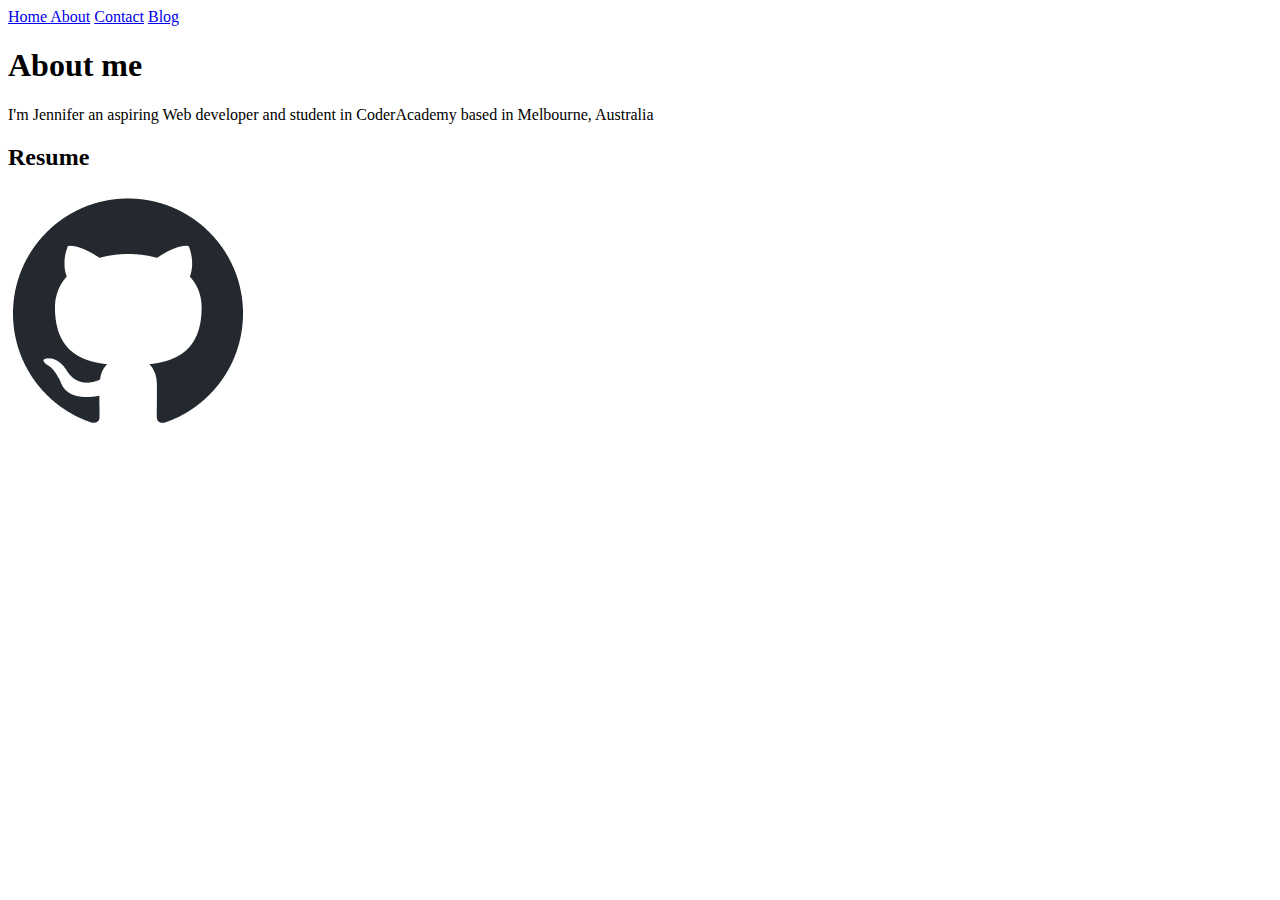
==== pages/about.html @ c4465c80 "html update" ====
<!DOCTYPE html>
<html lang="en">
<head>
    <meta charset="UTF-8">
    <meta http-equiv="X-UA-Compatible" content="IE=edge">
    <meta name="viewport" content="width=device-width, initial-scale=1.0">
    <title>About</title>

   
    <link rel="stylesheet" type="text/css" href="../styles/pages/blog.css">

</head>
<body>
    <nav class="nav-bar">
     <a href="../index.html">Home </a>
     <a href="./about.html"> About</a>
     <a href="./contacts.html">Contact</a>
     <a href="./blog.html"> Blog</a>
            </nav>     
        <header> <h1> About me </h1> </header>

        <p> I'm Jennifer an aspiring Web developer and student in CoderAcademy based in Melbourne, Australia </p>
      <!-- nav bar to be used across the site in all views-->

        <h2> Resume </h2>
        <link href="resume.pdf">

        <div class="github">
            <a href="https://github.com/">
                <img src="/images/github-mark.png" alt="github">
</body>
</html>
---- styles/pages/blog.css ----
/*# sourceMappingURL=blog.css.map */

.paragraph {
    inline-size: 120px;
}
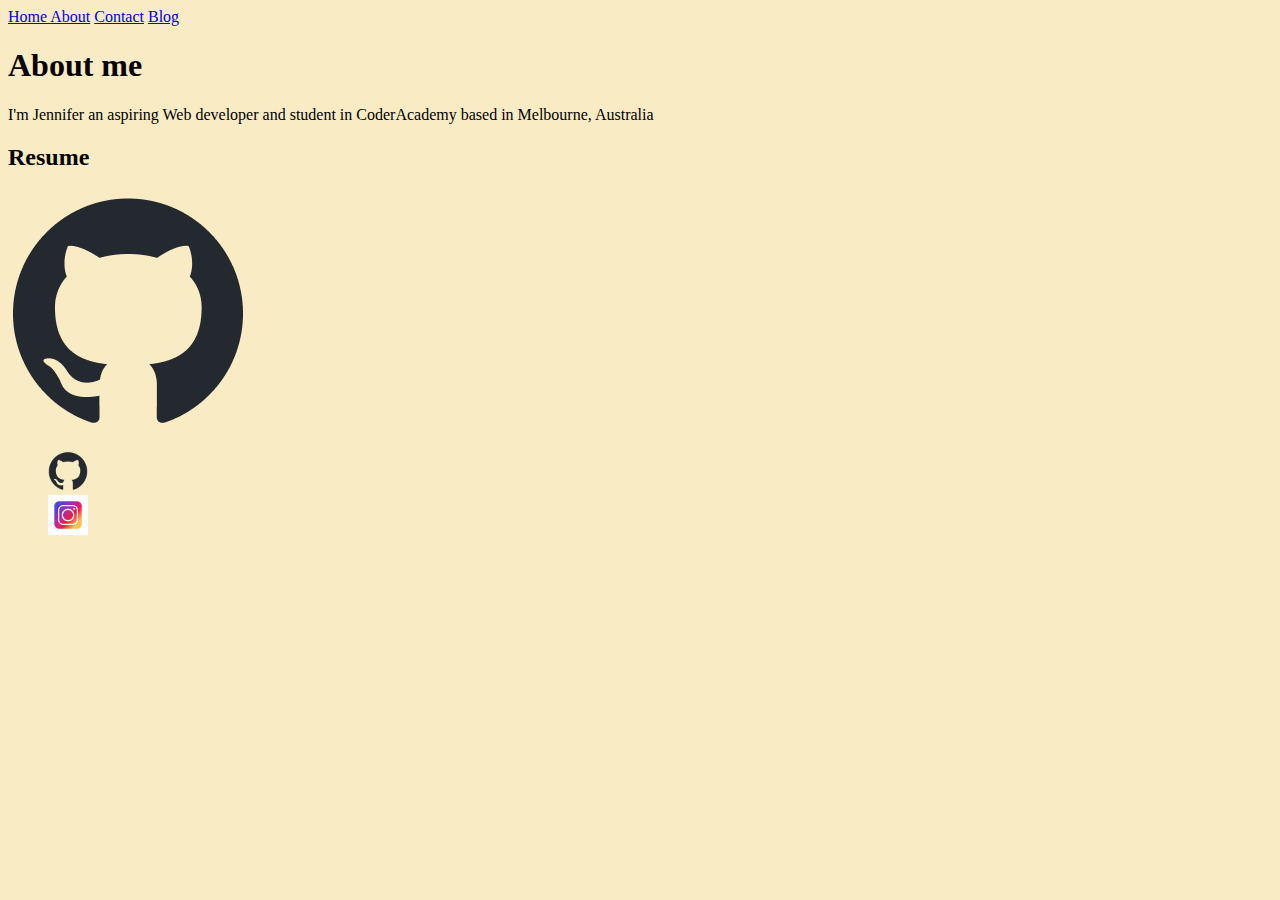
==== commit d890ea11: "fixed index page html and css" ====
--- a/pages/about.html
+++ b/pages/about.html
@@ -7,7 +7,7 @@
     <title>About</title>
 
    
-    <link rel="stylesheet" type="text/css" href="../styles/pages/blog.css">
+    <link rel="stylesheet" type="text/css" href="../styles/pages/about.css">
 
 </head>
 <body>
@@ -27,6 +27,28 @@
 
         <div class="github">
             <a href="https://github.com/">
-                <img src="/images/github-mark.png" alt="github">
+                <img src="/images/github-mark.png" alt="github" width: 200px >
 </body>
+
+<footer>
+    <div class="social-media">
+        <ul>
+        <ul class="github"></ul>
+        <a href="https://github.com/" target="_blank"> 
+           <img src="/images/github-mark.png" alt="github icon" width=" 40px" >
+
+        </a>
+
+        <ul class="instagram"></ul>
+        <a href="https://www.instagram.com/" target="_blank"> 
+            <img src="/images/ig.jpg" alt="ig icon"width=" 40px" >
+    </a>
+        
+    </ul>
+
+    <ul>    </ul>
+        </div>
+<div
+    
+</footer>
 </html>--- a/styles/pages/about.css
+++ b/styles/pages/about.css
@@ -0,0 +1,5 @@
+/*# sourceMappingURL=about.css.map */
+
+body {
+    background-color:#F9EBC4; ;
+}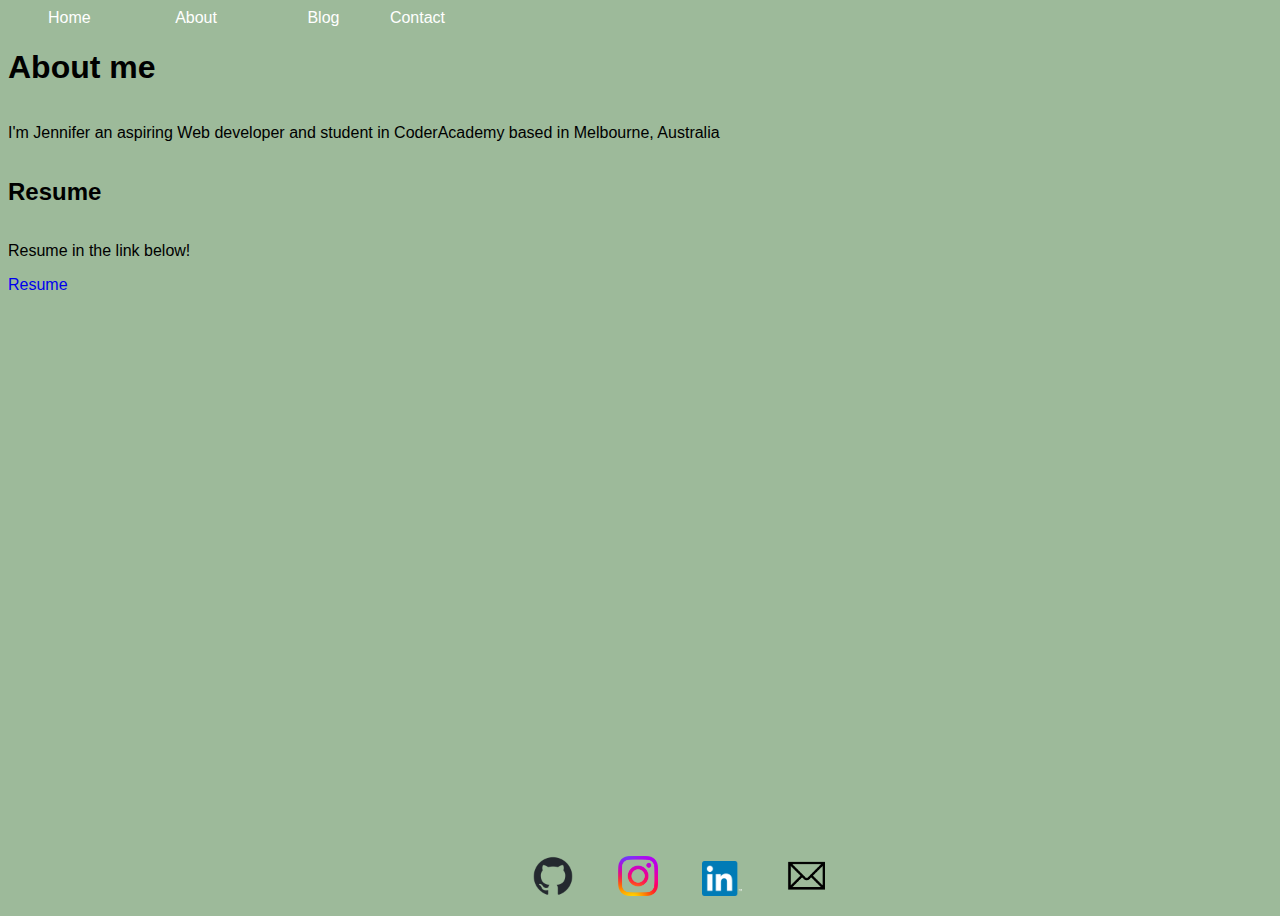
==== commit aa65704a: "updated blog" ====
--- a/pages/about.html
+++ b/pages/about.html
@@ -11,28 +11,49 @@
 
 </head>
 <body>
-    <nav class="nav-bar">
-     <a href="../index.html">Home </a>
-     <a href="./about.html"> About</a>
-     <a href="./contacts.html">Contact</a>
-     <a href="./blog.html"> Blog</a>
-            </nav>     
+    <!-- nav bar to be used across the site in all views-->
+    
+      
+  <!-- nav bar to be used across the site in all views-->
+<div class="nav-bar">
+    <a href="../index.html" style="color: white; text-decoration: none;"> <ul>Home<ul></a>
+    <a href="/pages/about.html" style="color: white; text-decoration: none;"><ul>About<ul></a>
+            <div class="dropdown">
+                 <ul><button class="dropbtn">Blog</button></ul>
+            <div class="blogpost">
+                <a href="/pages/blog.html" style="color: #3e10e4; text-decoration: none;"><ul><h3>Blog Page</h3></a>
+              <a href="./posts/post_1.html" style="color: #3e10e4; text-decoration: none;"> <h3> Html </h3> </a>
+              <a href="./posts/post_2.html" style="color: #3e10e4; text-decoration: none;"> <h3> 
+                Mountains </h3> </a>
+              <a href="./posts/post_3.html" style="color: #3e10e4; text-decoration: none;"> <h3> Beach </h3> </a>
+              <a href="./posts/post_4.html" style="color: #3e10e4; text-decoration: none;"> <h3> scss </h3> </a>
+              <a href="./posts/post_5.html" style="color: #3e10e4; text-decoration: none;"> <h3> Cats </h3> </a>
+            </div>
+        </div>
+        <a href="/pages/contacts.html" class="hide-from-mobile" style="color: white; text-decoration: none;"><ul>Contact<ul></a>
+          </div>
+   </div> 
+            
         <header> <h1> About me </h1> </header>
 
         <p> I'm Jennifer an aspiring Web developer and student in CoderAcademy based in Melbourne, Australia </p>
       <!-- nav bar to be used across the site in all views-->
 
         <h2> Resume </h2>
-        <link href="resume.pdf">
+        <p> Resume in the link below!</p>
 
-        <div class="github">
-            <a href="https://github.com/">
-                <img src="/images/github-mark.png" alt="github" width: 200px >
+        <a href="/default/resume.pdf" target = "_self"> Resume 
+            </a>
+
+        
 </body>
 
+
+<!-- Footer to be used across the website-->
 <footer>
     <div class="social-media">
         <ul>
+            
         <ul class="github"></ul>
         <a href="https://github.com/" target="_blank"> 
            <img src="/images/github-mark.png" alt="github icon" width=" 40px" >
@@ -41,14 +62,24 @@
 
         <ul class="instagram"></ul>
         <a href="https://www.instagram.com/" target="_blank"> 
-            <img src="/images/ig.jpg" alt="ig icon"width=" 40px" >
+            <img src="/images/ig.png" alt="ig icon" width="40px" >
     </a>
         
-    </ul>
+    
 
-    <ul>    </ul>
+     <ul class="linkedin"></ul>
+      <a href="https://www.linkedin.com/" target="_blank"> 
+        <img src="/images/linkedin-logo.png" alt="ig icon" width=" 40px" >
+</a>
+    
+        <ul class="contact-us"></ul>
+        <a href="./contacts.html" target="_blank"> 
+        <img src="/images/email-logo.png" alt="ig icon" width=" 40px" >
+        </a>
+
+</ul>
         </div>
-<div
+
     
 </footer>
 </html>--- a/styles/pages/about.css
+++ b/styles/pages/about.css
@@ -1,5 +1,97 @@
-/*# sourceMappingURL=about.css.map */
+body {
+  background-color: #9dba9a;
+  min-height: 100vh;
+  display: flex;
+  flex-direction: column;
+  font-family: Arial, Helvetica, sans-serif;
+}
 
-body {
-    background-color:#F9EBC4; ;
-}+/* The Dropdown Button */
+.dropbtn {
+  background-color: #9dba9a;
+  color: white;
+ 
+  font-size: 16px;
+  border: none;
+  cursor: pointer;
+}
+
+/* The container <div> - needed to position the dropdown content */
+.dropdown {
+  position: relative;
+  display: inline-block;
+}
+
+/* Dropdown Content (Hidden by Default) */
+.blogpost {
+  display: none;
+  position: absolute;
+  background-color:#607b5d;
+  min-width: 160px;
+  box-shadow: 0px 8px 16px 0px rgba(0,0,0,0.2);
+  z-index: 1;
+}
+
+/* Links inside the dropdown */
+.blogpost a {
+  color: black;
+  padding: 12px 16px;
+  text-decoration: none;
+  display: block;
+}
+
+/* Change color of dropdown links on hover */
+.blogpost a:hover {background-color: #f1f1f1}
+
+/* Show the dropdown menu on hover */
+.dropdown:hover .blogpost {
+  display: block;
+}
+
+/* Change the background color of the dropdown button when the dropdown content is shown */
+.dropdown:hover .dropbtn {
+  background-color: #3e8e41;
+}
+
+
+
+.hide-from-mobile {
+  display: none;
+}
+
+
+@media screen and (min-width: 450px) {
+  .hide-from-mobile {
+      display: inline-block;
+      left: 0;
+      bottom: 0;
+      width: auto;
+     flex-wrap: wrap;
+      justify-content: center;
+      align-items: center;
+  }
+}
+
+ul {
+  display: inline;
+  justify-content: center;
+  text-decoration: none;
+}
+
+p {
+  font-family: Arial;
+}
+
+footer {
+  margin-top: auto;
+}
+
+.social-media {
+  margin: auto;
+  text-align: center;
+  padding: 8px;
+}
+
+a {
+  text-decoration: none;
+}/*# sourceMappingURL=about.css.map */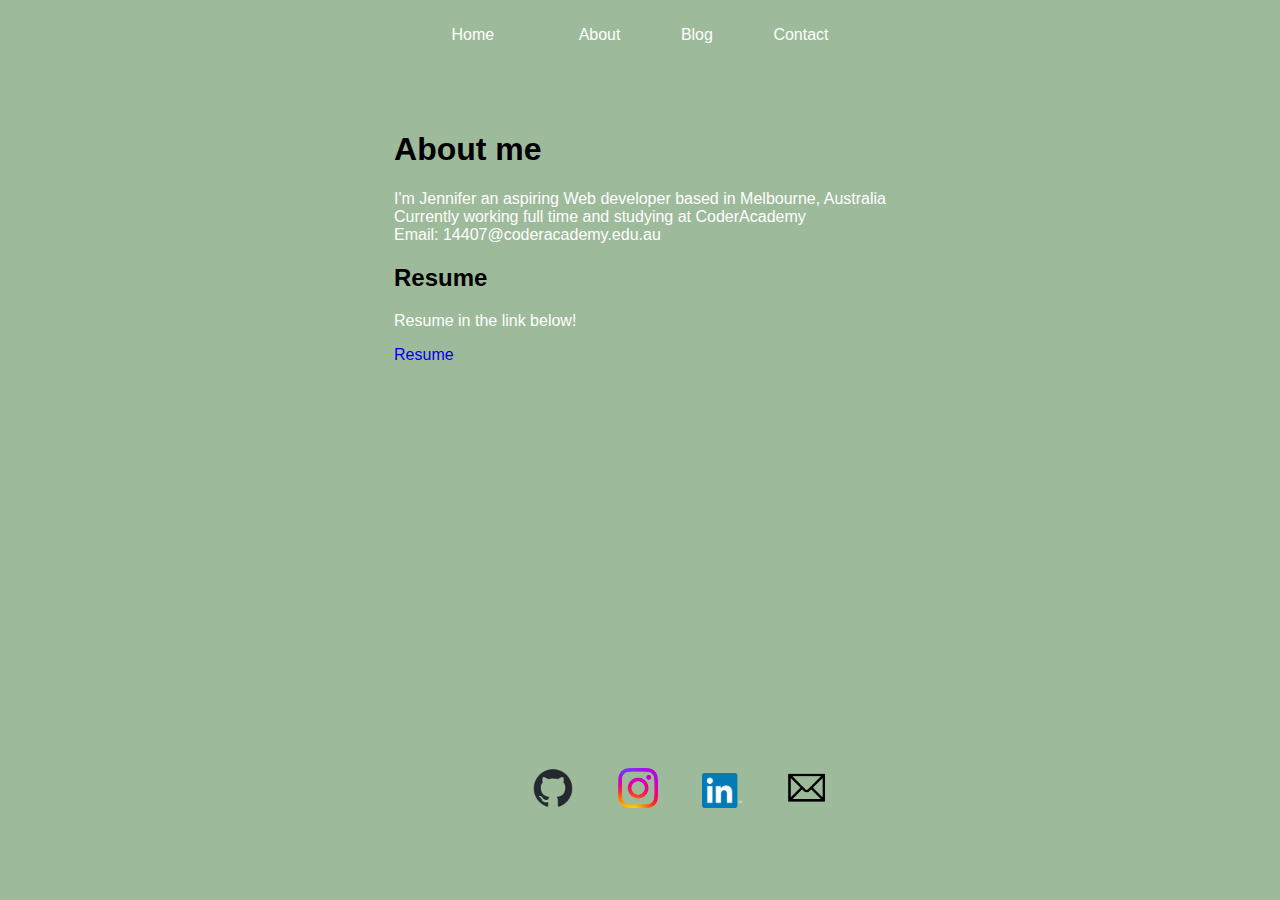
==== commit 062043a2: "minor updates to dropdowns" ====
--- a/pages/about.html
+++ b/pages/about.html
@@ -17,26 +17,34 @@
   <!-- nav bar to be used across the site in all views-->
 <div class="nav-bar">
     <a href="../index.html" style="color: white; text-decoration: none;"> <ul>Home<ul></a>
-    <a href="/pages/about.html" style="color: white; text-decoration: none;"><ul>About<ul></a>
+    <a href="/pages/about.html" class="hide-from-mobile" style="color: white; text-decoration: none;"><ul>About<ul></a>
             <div class="dropdown">
-                 <ul><button class="dropbtn">Blog</button></ul>
+            <button class="dropbtn">Blog</button>
             <div class="blogpost">
-                <a href="/pages/blog.html" style="color: #3e10e4; text-decoration: none;"><ul><h3>Blog Page</h3></a>
-              <a href="./posts/post_1.html" style="color: #3e10e4; text-decoration: none;"> <h3> Html </h3> </a>
-              <a href="./posts/post_2.html" style="color: #3e10e4; text-decoration: none;"> <h3> 
+                <a href="/pages/about.html"  style="color: white; text-decoration: none;"><h3>About</h3></a>
+                <a href="/pages/blog.html" style="color: white; text-decoration: none;"><h3>Blog Page</h3></a>
+              <a href="./posts/post_1.html" style="color:white; text-decoration: none;"> <h3> HTML </h3> </a>
+              <a href="./posts/post_2.html" style="color: white; text-decoration: none;"> <h3> 
                 Mountains </h3> </a>
-              <a href="./posts/post_3.html" style="color: #3e10e4; text-decoration: none;"> <h3> Beach </h3> </a>
-              <a href="./posts/post_4.html" style="color: #3e10e4; text-decoration: none;"> <h3> scss </h3> </a>
-              <a href="./posts/post_5.html" style="color: #3e10e4; text-decoration: none;"> <h3> Cats </h3> </a>
+              <a href="./posts/post_3.html" style="color: white; text-decoration: none;"> <h3> Beach </h3> </a>
+              <a href="./posts/post_4.html" style="color: white; text-decoration: none;"> <h3> SCSS </h3> </a>
+              <a href="./posts/post_5.html" style="color: white; text-decoration: none;"> <h3> Cats </h3> </a>
             </div>
         </div>
         <a href="/pages/contacts.html" class="hide-from-mobile" style="color: white; text-decoration: none;"><ul>Contact<ul></a>
           </div>
    </div> 
-            
+
+   <!-- Main Body -->
+        <main>  
+            <div class="main">
         <header> <h1> About me </h1> </header>
 
-        <p> I'm Jennifer an aspiring Web developer and student in CoderAcademy based in Melbourne, Australia </p>
+        <p> I'm Jennifer an aspiring Web developer based in Melbourne, Australia 
+        <br> Currently working full time and studying at CoderAcademy
+          <br>  Email: 14407@coderacademy.edu.au
+
+        </p>
       <!-- nav bar to be used across the site in all views-->
 
         <h2> Resume </h2>
@@ -44,8 +52,8 @@
 
         <a href="/default/resume.pdf" target = "_self"> Resume 
             </a>
-
-        
+        </div>
+        </main>
 </body>
 
 
--- a/styles/pages/about.css
+++ b/styles/pages/about.css
@@ -1,16 +1,19 @@
 body {
   background-color: #9dba9a;
-  min-height: 100vh;
+  min-height: 90vh;
   display: flex;
   flex-direction: column;
+  justify-content: center;
+  align-items: center;
   font-family: Arial, Helvetica, sans-serif;
+  margin: 10px;
 }
 
-/* The Dropdown Button */
+/*  The Dropdown Button */
 .dropbtn {
   background-color: #9dba9a;
   color: white;
- 
+  padding: 16px;
   font-size: 16px;
   border: none;
   cursor: pointer;
@@ -22,14 +25,15 @@
   display: inline-block;
 }
 
-/* Dropdown Content (Hidden by Default) */
+/* Dropdown Menu */
 .blogpost {
   display: none;
   position: absolute;
-  background-color:#607b5d;
+  background-color: #607b5d;
   min-width: 160px;
-  box-shadow: 0px 8px 16px 0px rgba(0,0,0,0.2);
+  box-shadow: 0px 8px 16px 0px rgba(0, 0, 0, 0.2);
   z-index: 1;
+  font-family: Arial, Helvetica, sans-serif;
 }
 
 /* Links inside the dropdown */
@@ -40,8 +44,9 @@
   display: block;
 }
 
-/* Change color of dropdown links on hover */
-.blogpost a:hover {background-color: #f1f1f1}
+.blogpost a:hover {
+  background-color: #ffffff;
+}
 
 /* Show the dropdown menu on hover */
 .dropdown:hover .blogpost {
@@ -53,37 +58,49 @@
   background-color: #3e8e41;
 }
 
-
+.nav-bar {
+  height: 100px;
+}
 
 .hide-from-mobile {
   display: none;
 }
 
-
 @media screen and (min-width: 450px) {
   .hide-from-mobile {
-      display: inline-block;
-      left: 0;
-      bottom: 0;
-      width: auto;
-     flex-wrap: wrap;
-      justify-content: center;
-      align-items: center;
+    display: inline-block;
+    left: 0;
+    bottom: 0;
+    width: auto;
+    flex-wrap: wrap;
+    justify-content: center;
+    align-items: center;
   }
+}
+title-image {
+  text-align: center;
+  width: 50%;
+  height: 50%;
+  display: block;
+  margin: auto;
 }
 
 ul {
   display: inline;
   justify-content: center;
-  text-decoration: none;
 }
 
 p {
   font-family: Arial;
+  color: white;
+  font-size: 16px;
+  justify-content: center;
+  align-items: center;
 }
 
 footer {
   margin-top: auto;
+  max-height: 10vh;
 }
 
 .social-media {
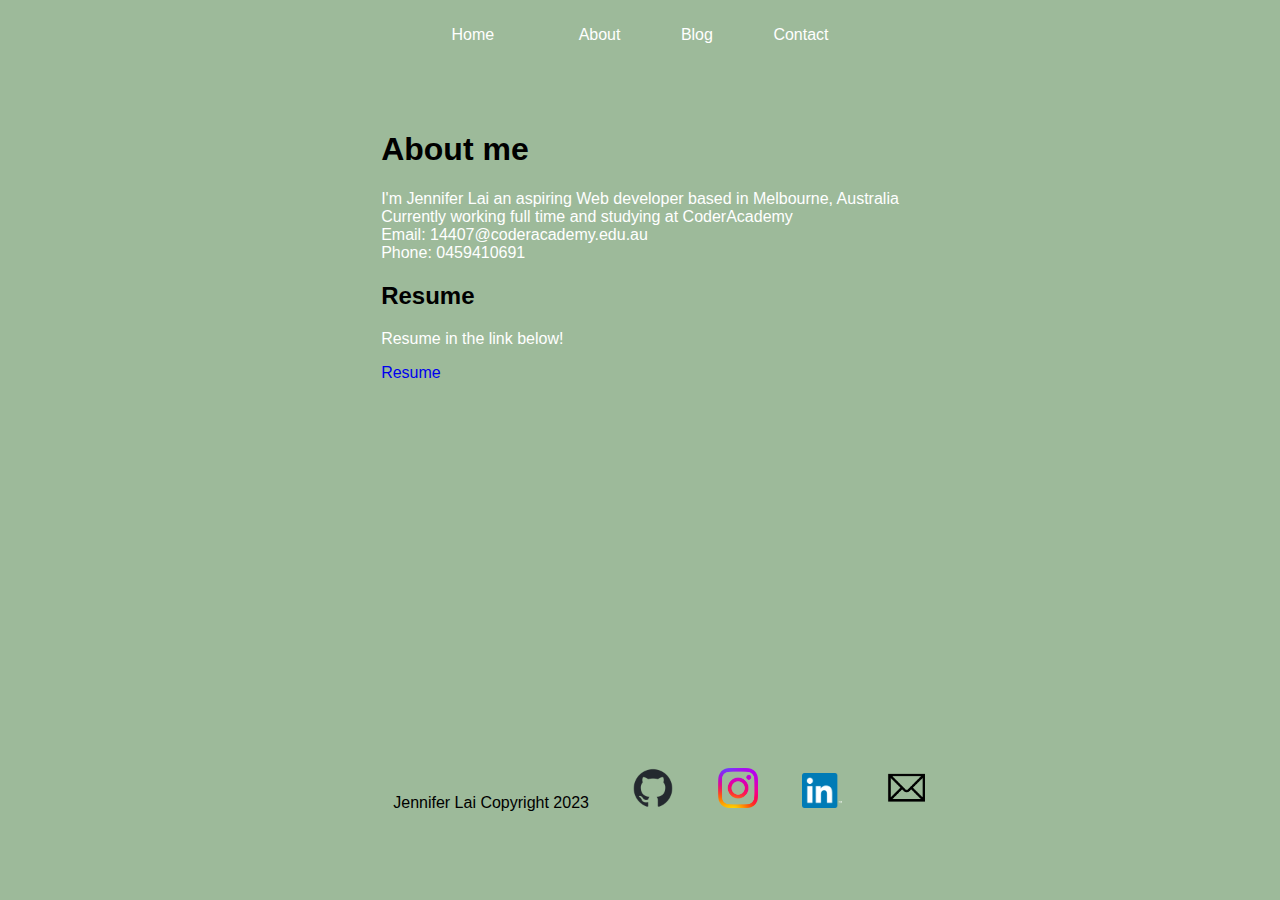
==== commit f1d65586: "updated readme" ====
--- a/pages/about.html
+++ b/pages/about.html
@@ -40,9 +40,10 @@
             <div class="main">
         <header> <h1> About me </h1> </header>
 
-        <p> I'm Jennifer an aspiring Web developer based in Melbourne, Australia 
+        <p> I'm Jennifer Lai an aspiring Web developer based in Melbourne, Australia 
         <br> Currently working full time and studying at CoderAcademy
           <br>  Email: 14407@coderacademy.edu.au
+          <br>  Phone: 0459410691
 
         </p>
       <!-- nav bar to be used across the site in all views-->
@@ -50,8 +51,7 @@
         <h2> Resume </h2>
         <p> Resume in the link below!</p>
 
-        <a href="/default/resume.pdf" target = "_self"> Resume 
-            </a>
+        <a href="/default/resume.pdf"> Resume  </a>
         </div>
         </main>
 </body>
@@ -60,10 +60,10 @@
 <!-- Footer to be used across the website-->
 <footer>
     <div class="social-media">
-        <ul>
+      <ul> Jennifer Lai Copyright 2023</ul>
             
         <ul class="github"></ul>
-        <a href="https://github.com/" target="_blank"> 
+        <a href="https://github.com/jennlai95" target="_blank"> 
            <img src="/images/github-mark.png" alt="github icon" width=" 40px" >
 
         </a>
